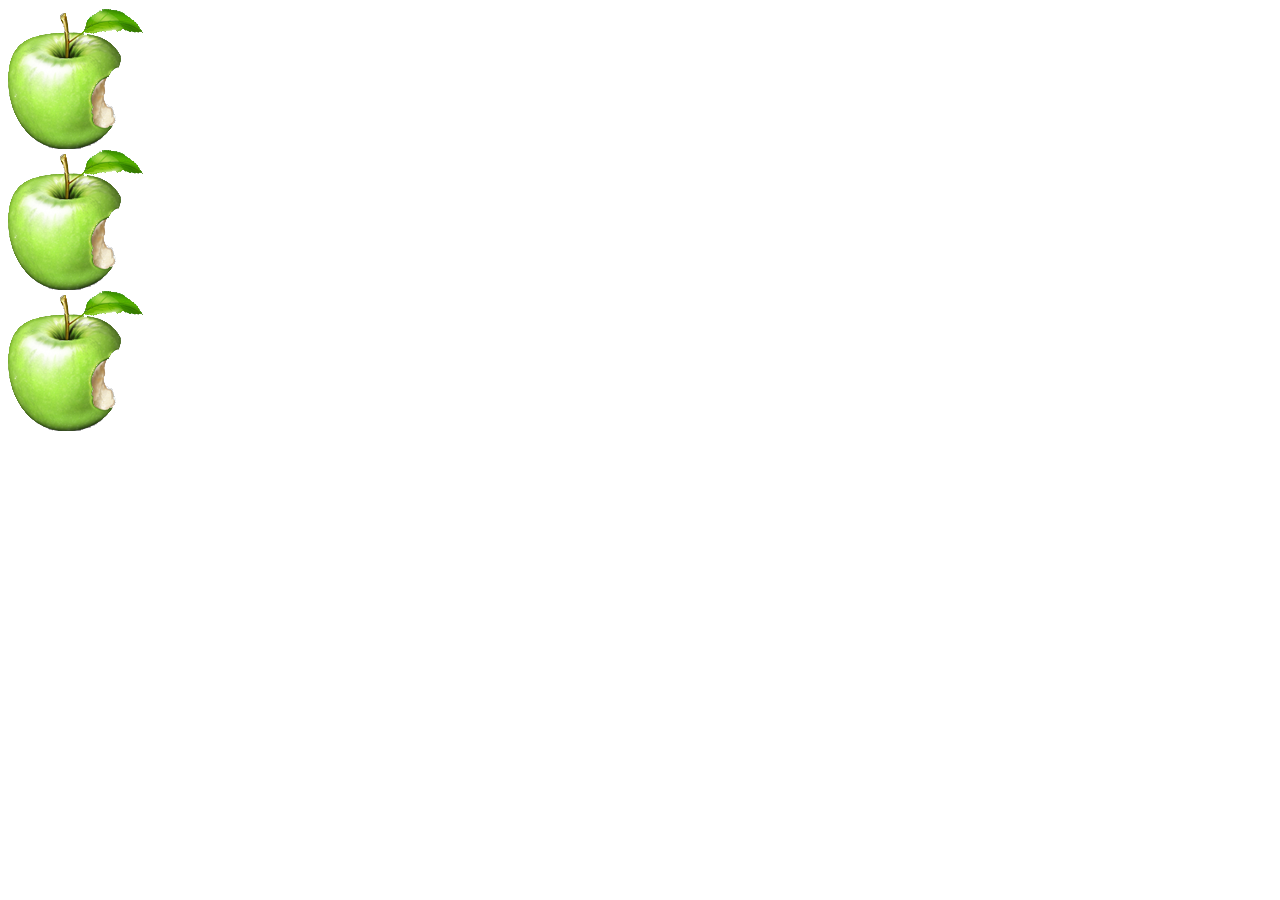
==== N.30/DRAGNDROP.html @ b8591579 "final" ====
<!DOCTYPE html>
<html lang="ru">
<head>
    <meta charset="UTF-8">
    <meta name="viewport" content="width=device-width, initial-scale=1.0">
    <meta http-equiv="X-UA-Compatible" content="ie=edge">
    <title>N.30</title>
    <style>
        .apple {
            width: 136px;
            height: 141px;
            background-image: url(img/apple.png);
            }
    </style>
</head>
<body>
    <div id="cont">
        <div class="apple"></div>
        <div class="apple"></div>
        <div class="apple"></div>
    </div>

    <script>

        "use strict";

        var cont = document.getElementById("cont");
        var arr = cont.children;
        var apple = null;
        var shiftX = null;
        var shiftY = null;
        var n = 1;

        for (var i = arr.length - 1; i >= 0; i--) {
            var x = arr[i].offsetLeft;
            var y = arr[i].offsetTop;
            arr[i].style.position = "absolute";
            arr[i].style.left = x + "px";
            arr[i].style.top = y + "px";
            arr[i].addEventListener("mousedown", dragStart, false);
            arr[i].addEventListener("mousemove", dragMove, false);
            arr[i].addEventListener("mouseup", dragEnd, false);
        }

        function dragStart(EO) {
            EO = EO || window.event;
            
            EO.target.style.cursor = "move";
            apple = EO.target;
            apple.style.zIndex = n++;
            shiftX = EO.pageX - apple.offsetLeft;
            shiftY = EO.pageY - apple.offsetTop;
        }

        function dragEnd(EO) {
            EO = EO || window.event;
            
            EO.target.style.cursor = "default";
            apple = null;
        }

        function dragMove(EO) {
            EO = EO || window.event;
        
            if (apple) {
            apple.style.left = Math.round(EO.pageX - shiftX) + "px";
            apple.style.top = Math.round(EO.pageY - shiftY) + "px";
            }
        }
    </script>
</body>
</html>
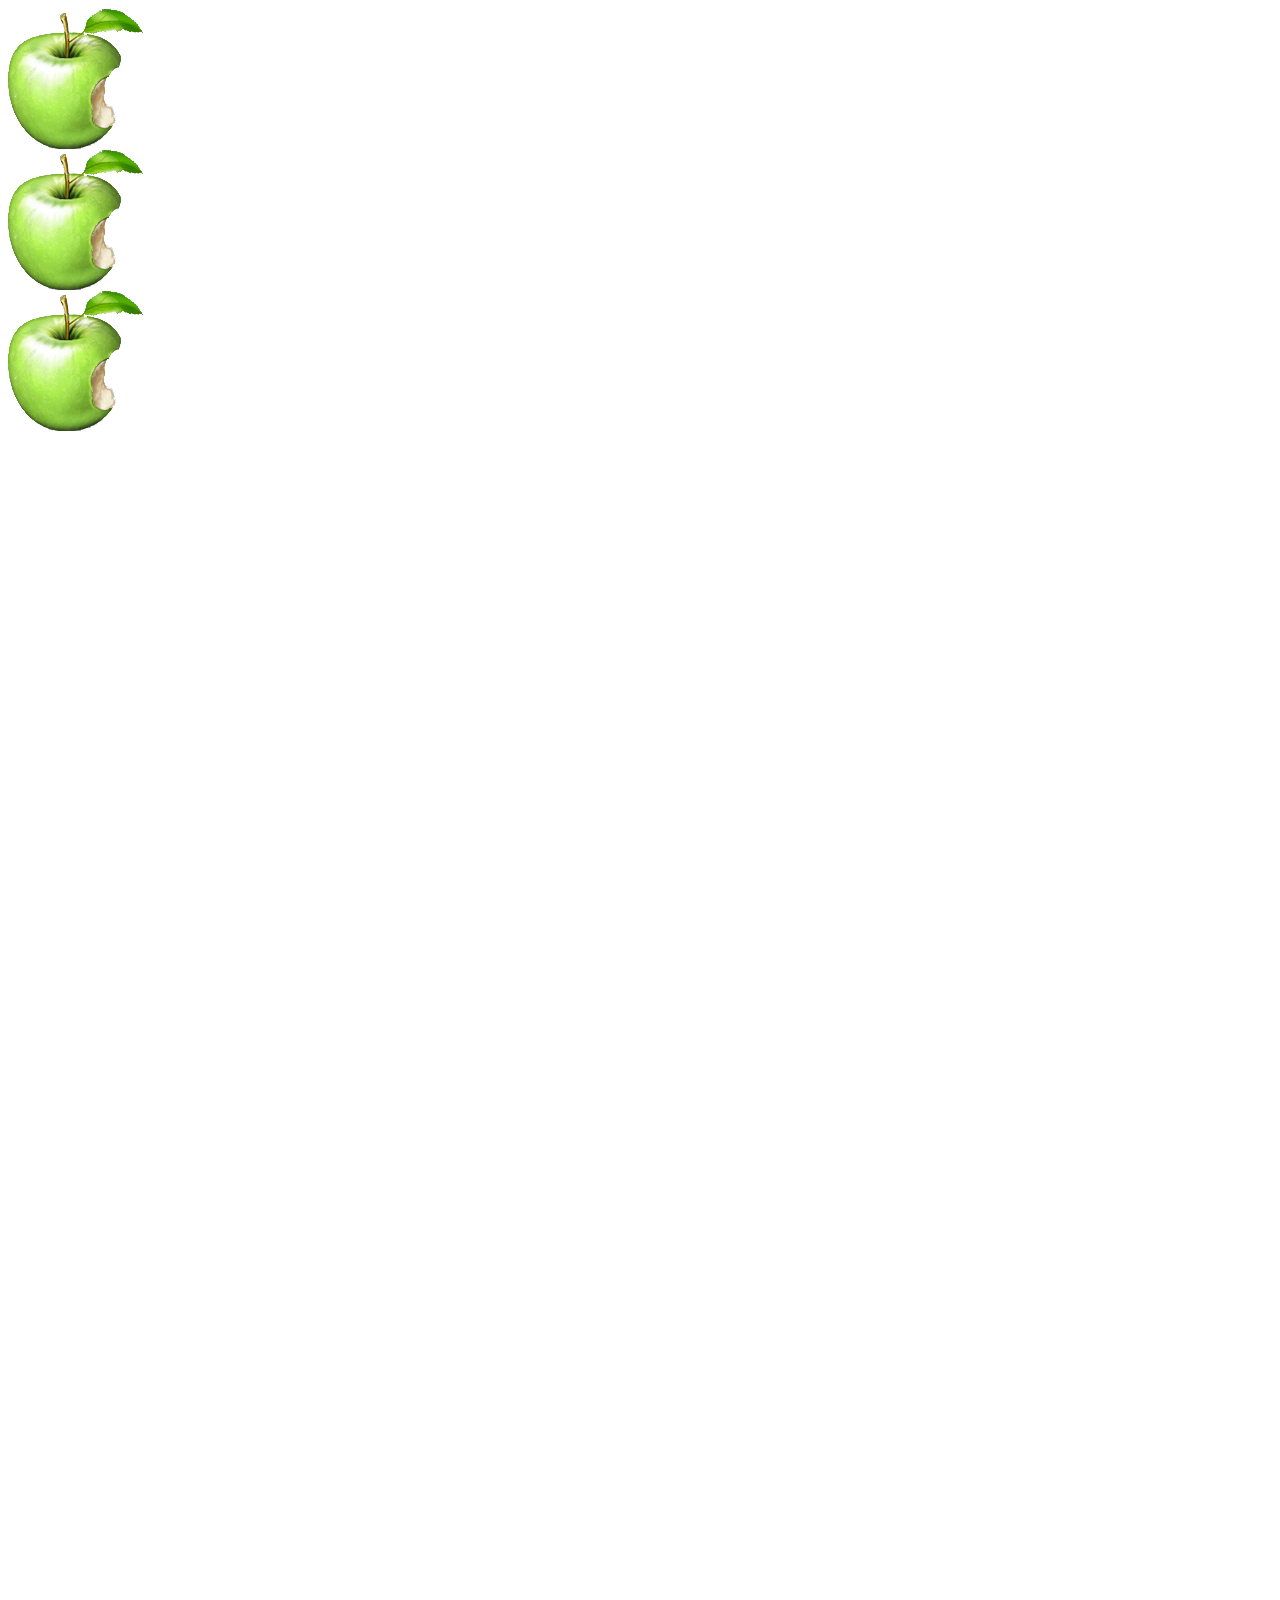
==== commit b6593f3e: "final 2.0" ====
--- a/N.30/DRAGNDROP.html
+++ b/N.30/DRAGNDROP.html
@@ -6,6 +6,10 @@
     <meta http-equiv="X-UA-Compatible" content="ie=edge">
     <title>N.30</title>
     <style>
+        body {
+            height: 5000px;
+        }
+
         .apple {
             width: 136px;
             height: 141px;
@@ -13,7 +17,7 @@
             }
     </style>
 </head>
-<body>
+<body id="body">
     <div id="cont">
         <div class="apple"></div>
         <div class="apple"></div>
@@ -25,6 +29,7 @@
         "use strict";
 
         var cont = document.getElementById("cont");
+        var body = document.getElementById("body");
         var arr = cont.children;
         var apple = null;
         var shiftX = null;
@@ -38,9 +43,10 @@
             arr[i].style.left = x + "px";
             arr[i].style.top = y + "px";
             arr[i].addEventListener("mousedown", dragStart, false);
-            arr[i].addEventListener("mousemove", dragMove, false);
             arr[i].addEventListener("mouseup", dragEnd, false);
         }
+
+        body.addEventListener("mousemove", dragMove, false);
 
         function dragStart(EO) {
             EO = EO || window.event;
@@ -48,8 +54,8 @@
             EO.target.style.cursor = "move";
             apple = EO.target;
             apple.style.zIndex = n++;
-            shiftX = EO.pageX - apple.offsetLeft;
-            shiftY = EO.pageY - apple.offsetTop;
+            shiftX = Math.round(EO.pageX - apple.offsetLeft);
+            shiftY = Math.round(EO.pageY - apple.offsetTop);
         }
 
         function dragEnd(EO) {
